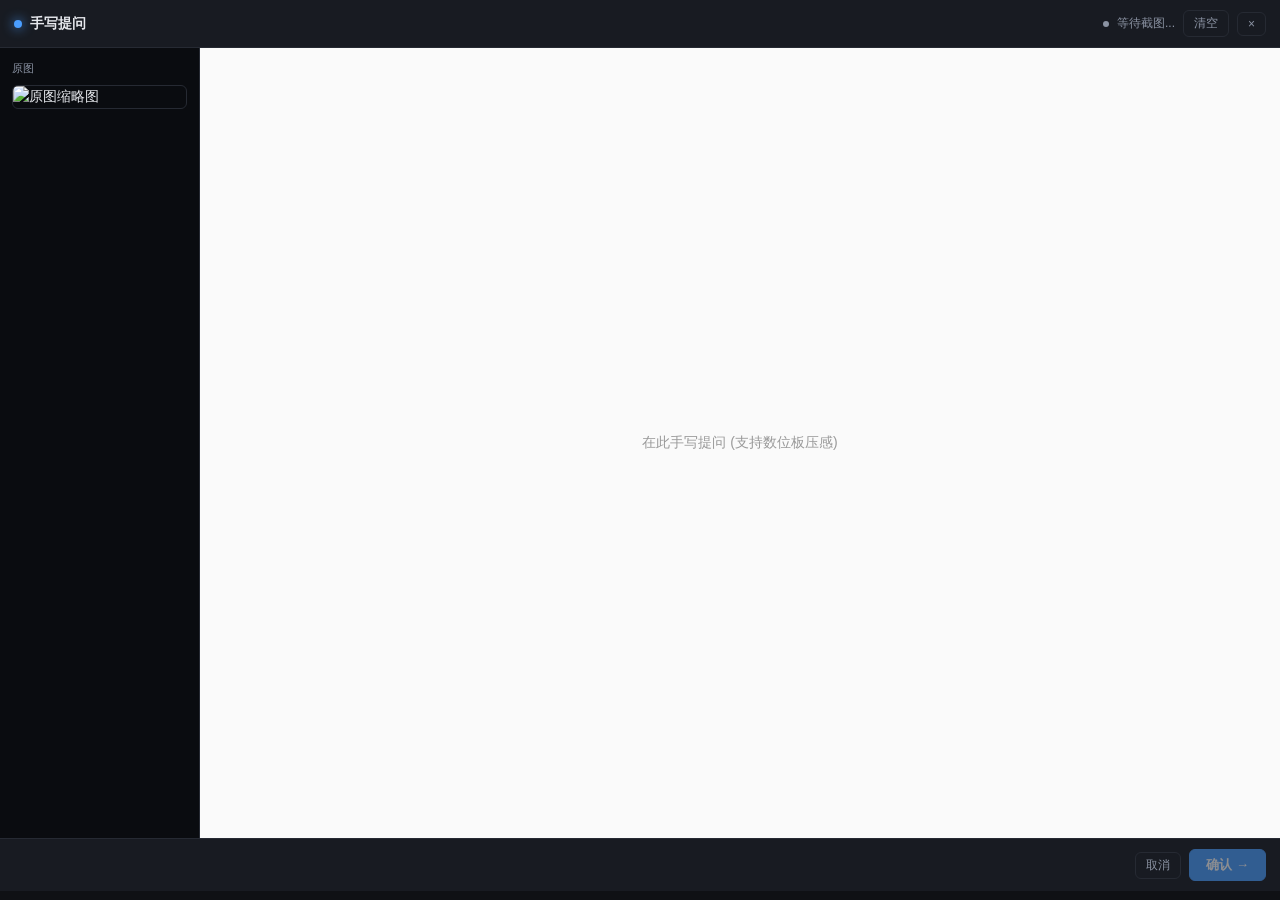
==== ui/ink.html @ 26ea1639 "Ink flow: screenshot → handwriting window → OCR + QA Adds a third global hotkey (default Ctrl+Shift+" ====
<!doctype html>
<html lang="zh-CN">
  <head>
    <meta charset="UTF-8" />
    <meta name="viewport" content="width=device-width, initial-scale=1.0" />
    <title>rs-sc · 手写提问</title>
    <link rel="stylesheet" href="./styles.css" />
  </head>
  <body>
    <header class="ink-header">
      <span class="dot"></span>
      <span class="title">手写提问</span>
      <span id="status" class="status info">等待截图...</span>
      <button id="clear-btn" class="ghost" title="清空画板">清空</button>
      <button id="close-btn" class="ghost" title="关闭">×</button>
    </header>

    <main class="ink-body">
      <section id="thumb-pane" class="thumb-pane">
        <div class="thumb-label">原图</div>
        <img id="thumb" alt="原图缩略图" />
      </section>

      <section class="canvas-pane">
        <canvas id="ink" width="900" height="380"></canvas>
        <div id="empty-hint" class="empty-hint">在此手写提问 (支持数位板压感)</div>
      </section>
    </main>

    <footer class="ink-footer">
      <span id="recognized" class="recognized" hidden></span>
      <span class="spacer"></span>
      <button id="cancel-btn" class="ghost">取消</button>
      <button id="confirm-btn" class="primary" disabled>确认 →</button>
    </footer>

    <script src="./ink.js"></script>
  </body>
</html>
---- ui/styles.css ----
/* rs-sc result window — small floating card, no clutter */

:root {
  --bg: #0f1115;
  --card: #181b22;
  --line: #262a33;
  --text: #e7e9ee;
  --sub: #8b93a3;
  --accent: #4a9eff;
  --accent-soft: #4a9eff22;
}

* { box-sizing: border-box; margin: 0; padding: 0; }
html, body {
  width: 100%;
  height: 100%;
  background: var(--bg);
  color: var(--text);
  font-family: -apple-system, BlinkMacSystemFont, "Segoe UI", "PingFang SC",
               "Microsoft YaHei", "Noto Sans CJK SC", sans-serif;
  font-size: 14px;
  line-height: 1.55;
  overflow: hidden;
  user-select: text;
}

.result-header {
  display: flex;
  align-items: center;
  gap: 8px;
  padding: 10px 14px;
  background: var(--card);
  border-bottom: 1px solid var(--line);
}

.result-header .dot {
  width: 8px;
  height: 8px;
  border-radius: 50%;
  background: var(--accent);
  box-shadow: 0 0 12px var(--accent);
}

.result-header .title {
  flex: 1;
  font-weight: 600;
  letter-spacing: 0.4px;
}

.ghost {
  background: transparent;
  border: 1px solid var(--line);
  color: var(--sub);
  padding: 4px 10px;
  border-radius: 6px;
  cursor: pointer;
  font-size: 12px;
  transition: color .15s, border-color .15s, background .15s;
}
.ghost:hover { color: var(--text); border-color: var(--accent); background: var(--accent-soft); }

/* Pin button — accent-colored when the window is always-on-top */
.ghost.pinned {
  color: var(--accent);
  border-color: var(--accent);
  background: var(--accent-soft);
}
.ghost.pinned:hover { color: var(--accent); filter: brightness(1.1); }

.result-body {
  display: flex;
  height: calc(100% - 80px);
}

.text-pane {
  flex: 1;
  padding: 16px 18px;
  overflow: auto;
  scrollbar-width: thin;
}

.image-pane {
  width: 40%;
  min-width: 160px;
  border-left: 1px solid var(--line);
  background: #0a0c10;
  display: flex;
  align-items: center;
  justify-content: center;
  padding: 10px;
  overflow: hidden;
}
.image-pane img {
  max-width: 100%;
  max-height: 100%;
  border-radius: 6px;
  border: 1px solid var(--line);
  object-fit: contain;
}

.status {
  color: var(--sub);
  font-size: 13px;
}
.status::before {
  content: "";
  display: inline-block;
  width: 6px;
  height: 6px;
  border-radius: 50%;
  background: var(--sub);
  margin-right: 8px;
  vertical-align: middle;
  animation: pulse 1.2s ease-in-out infinite;
}
@keyframes pulse {
  0%, 100% { opacity: 0.35; }
  50%      { opacity: 1.0;  }
}
.status-error {
  color: #f0a0a0;
  background: #2a1212;
  margin: -16px -18px 16px;
  padding: 14px 18px;
  border-bottom: 1px solid #6e1f1f;
}
.status-error::before { background: #f0a0a0; animation: none; }

.result {
  font-size: 15px;
  white-space: pre-wrap;
  word-break: break-word;
  color: var(--text);
}

.result-footer {
  position: absolute;
  bottom: 0;
  left: 0;
  right: 0;
  padding: 8px 14px;
  background: var(--card);
  border-top: 1px solid var(--line);
  color: var(--sub);
  font-size: 11px;
}
.result-footer kbd {
  background: var(--bg);
  border: 1px solid var(--line);
  border-radius: 4px;
  padding: 1px 5px;
  margin: 0 1px;
  font-family: inherit;
  font-size: 10px;
}

button:focus-visible { outline: 2px solid var(--accent); outline-offset: 1px; }

/* ── Settings window ────────────────────────────────────────────────────────── */

.settings-body {
  display: flex;
  flex-direction: column;
  height: 100%;
}

.settings-header {
  display: flex;
  flex-direction: column;
  gap: 2px;
  padding: 14px 18px 10px;
  border-bottom: 1px solid var(--line);
  background: var(--card);
}
.settings-header .title { font-weight: 700; font-size: 15px; }
.settings-header .subtitle { color: var(--sub); font-size: 11px; }

.settings-body-main {
  flex: 1;
  padding: 14px 18px 4px;
  overflow: auto;
  scrollbar-width: thin;
}

.settings-body-main .field { margin-bottom: 12px; }
.settings-body-main label {
  display: block;
  font-size: 12px;
  font-weight: 600;
  color: var(--sub);
  margin-bottom: 4px;
  letter-spacing: 0.3px;
}

.settings-body-main input[type="text"],
.settings-body-main input[type="url"],
.settings-body-main input[type="password"],
.settings-body-main textarea {
  width: 100%;
  background: var(--bg);
  border: 1px solid var(--line);
  border-radius: 6px;
  padding: 7px 10px;
  color: var(--text);
  font-family: inherit;
  font-size: 13px;
  transition: border-color .15s, background .15s;
}
.settings-body-main input:focus,
.settings-body-main textarea:focus {
  outline: none;
  border-color: var(--accent);
  background: #13161c;
}
.settings-body-main textarea { resize: vertical; min-height: 56px; line-height: 1.45; }

.settings-body-main .hint {
  font-size: 11px;
  color: var(--sub);
  margin-top: 4px;
  line-height: 1.45;
}
.settings-body-main .hint code {
  background: #0a0c10;
  border: 1px solid var(--line);
  padding: 0 4px;
  border-radius: 3px;
  font-size: 10.5px;
  color: var(--text);
}

.input-row {
  display: flex;
  gap: 6px;
  align-items: stretch;
}
.input-row input { flex: 1; }

.chips {
  display: flex;
  flex-wrap: wrap;
  gap: 6px;
  margin-top: 6px;
}
.chip {
  background: transparent;
  border: 1px solid var(--line);
  color: var(--sub);
  padding: 3px 9px;
  border-radius: 999px;
  cursor: pointer;
  font-size: 11px;
  transition: color .15s, border-color .15s, background .15s;
}
.chip:hover { color: var(--text); border-color: var(--accent); background: var(--accent-soft); }

.ghost.small { font-size: 11px; padding: 3px 9px; }

button.recording {
  background: var(--accent-soft);
  color: var(--accent);
  border-color: var(--accent);
}

.settings-footer {
  display: flex;
  gap: 8px;
  padding: 12px 18px;
  border-top: 1px solid var(--line);
  background: var(--card);
}
.settings-footer .spacer { flex: 1; }

button.primary {
  background: var(--accent);
  border: 1px solid var(--accent);
  color: #fff;
  padding: 6px 16px;
  border-radius: 6px;
  cursor: pointer;
  font-size: 13px;
  font-weight: 600;
  transition: filter .15s;
}
button.primary:hover:not(:disabled) { filter: brightness(1.1); }
button.primary:disabled { opacity: 0.5; cursor: not-allowed; }

/* ── Status bar (used by settings + result if needed) ──────────────────────── */

.status-bar {
  margin: 0 0 10px;
  padding: 7px 10px;
  border-radius: 6px;
  font-size: 12px;
  border: 1px solid var(--line);
  background: #13161c;
  color: var(--text);
}
.status-bar.ok    { border-color: #1f6e3b; color: #6fd295; background: #11251a; }
.status-bar.error { border-color: #6e1f1f; color: #f0a0a0; background: #2a1212; }
.status-bar.info  { color: var(--sub); }

/* ── Ink (handwriting) window ────────────────────────────────────────────── */

.ink-header {
  display: flex;
  align-items: center;
  gap: 8px;
  padding: 10px 14px;
  background: var(--card);
  border-bottom: 1px solid var(--line);
}
.ink-header .dot {
  width: 8px;
  height: 8px;
  border-radius: 50%;
  background: var(--accent);
  box-shadow: 0 0 12px var(--accent);
}
.ink-header .title { font-weight: 600; }
.ink-header .status {
  flex: 1;
  text-align: right;
  font-size: 12px;
  color: var(--sub);
  white-space: nowrap;
  overflow: hidden;
  text-overflow: ellipsis;
}
.ink-header .status.ok    { color: #6fd295; }
.ink-header .status.error { color: #f0a0a0; }
.ink-header .status.info  { color: var(--sub); }

.ink-body {
  display: flex;
  height: calc(100% - 110px);
  gap: 0;
}

.thumb-pane {
  width: 200px;
  flex-shrink: 0;
  background: #0a0c10;
  border-right: 1px solid var(--line);
  padding: 12px;
  display: flex;
  flex-direction: column;
  gap: 8px;
}
.thumb-label {
  font-size: 11px;
  color: var(--sub);
  letter-spacing: 0.4px;
  text-transform: uppercase;
}
.thumb-pane img {
  max-width: 100%;
  max-height: 100%;
  border-radius: 6px;
  border: 1px solid var(--line);
  object-fit: contain;
}

.canvas-pane {
  flex: 1;
  position: relative;
  background: #fafafa;
  overflow: hidden;
}
.canvas-pane canvas {
  display: block;
  position: absolute;
  inset: 1px;
  touch-action: none; /* prevent scroll/zoom on pen drag */
  cursor: crosshair;
}
.empty-hint {
  position: absolute;
  inset: 0;
  display: flex;
  align-items: center;
  justify-content: center;
  color: #999;
  font-size: 14px;
  pointer-events: none;
  user-select: none;
}

.ink-footer {
  display: flex;
  align-items: center;
  gap: 8px;
  padding: 10px 14px;
  background: var(--card);
  border-top: 1px solid var(--line);
}
.ink-footer .recognized {
  color: var(--accent);
  font-size: 12px;
  max-width: 60%;
  overflow: hidden;
  text-overflow: ellipsis;
  white-space: nowrap;
}
.ink-footer .spacer { flex: 1; }
button.primary { /* defined in settings section */ }
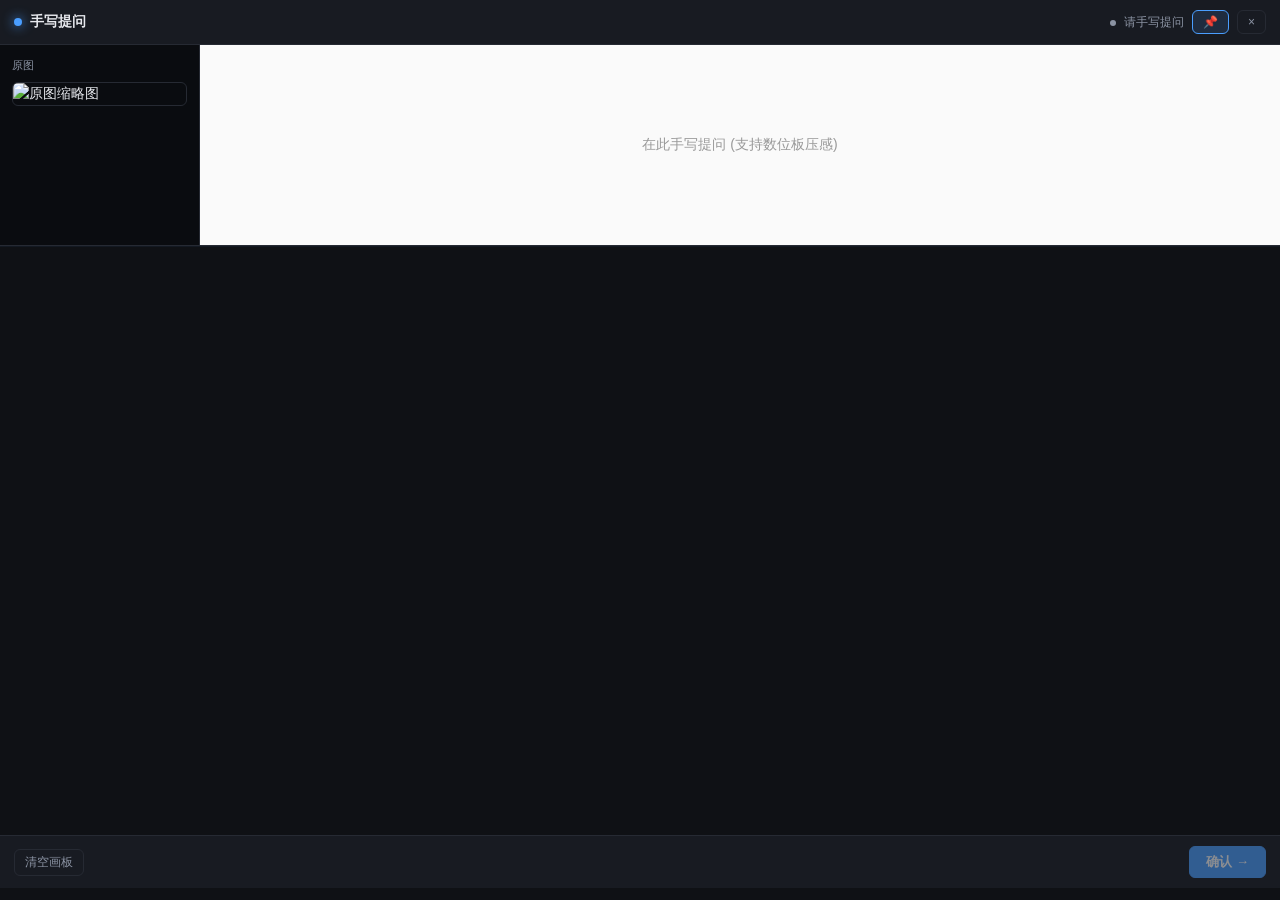
==== commit c210adfd: "Merge ink + result windows into single unified ink window User feedback: "不要两个窗口" — having the ink w" ====
--- a/ui/ink.html
+++ b/ui/ink.html
@@ -10,30 +10,44 @@
     <header class="ink-header">
       <span class="dot"></span>
       <span class="title">手写提问</span>
-      <span id="status" class="status info">等待截图...</span>
-      <button id="clear-btn" class="ghost" title="清空画板">清空</button>
+      <span id="thought-badge" class="thought-badge" hidden>思考过</span>
+      <span id="status" class="status info">请手写提问</span>
+      <button id="pin-btn" class="ghost pinned" title="取消置顶">📌</button>
       <button id="close-btn" class="ghost" title="关闭">×</button>
     </header>
 
     <main class="ink-body">
-      <section id="thumb-pane" class="thumb-pane">
-        <div class="thumb-label">原图</div>
-        <img id="thumb" alt="原图缩略图" />
+      <!-- 提问区:原图 + 画板(始终展开,用户持续写) -->
+      <section class="ask-pane">
+        <div class="thumb-pane">
+          <div class="thumb-label">原图</div>
+          <img id="thumb" alt="原图缩略图" />
+        </div>
+        <div class="canvas-pane">
+          <canvas id="ink" width="900" height="380"></canvas>
+          <div id="empty-hint" class="empty-hint">在此手写提问 (支持数位板压感)</div>
+        </div>
       </section>
 
-      <section class="canvas-pane">
-        <canvas id="ink" width="900" height="380"></canvas>
-        <div id="empty-hint" class="empty-hint">在此手写提问 (支持数位板压感)</div>
+      <!-- 回答区:默认折叠,AI 答完展开,后续可继续追问 -->
+      <section id="answer-pane" class="answer-pane" aria-live="polite">
+        <div class="answer-inner">
+          <div class="answer-meta">
+            <span id="recognized" class="recognized" hidden></span>
+            <button id="copy-btn" class="ghost small" title="复制回答" hidden>复制</button>
+          </div>
+          <pre id="result" class="result" hidden></pre>
+          <p id="answer-status" class="answer-status"></p>
+        </div>
       </section>
     </main>
 
     <footer class="ink-footer">
-      <span id="recognized" class="recognized" hidden></span>
+      <button id="clear-btn" class="ghost">清空画板</button>
       <span class="spacer"></span>
-      <button id="cancel-btn" class="ghost">取消</button>
       <button id="confirm-btn" class="primary" disabled>确认 →</button>
     </footer>
 
     <script src="./ink.js"></script>
   </body>
-</html>+</html>
--- a/ui/styles.css
+++ b/ui/styles.css
@@ -67,6 +67,27 @@
 }
 .ghost.pinned:hover { color: var(--accent); filter: brightness(1.1); }
 
+/* "Reasoned" badge — shown briefly when a model emitted a `` block
+   that the backend stripped. We never show the trace, just a soft
+   flash to confirm "the model thought about it before answering". */
+.thought-badge {
+  font-size: 11px;
+  padding: 3px 8px;
+  border-radius: 999px;
+  background: var(--accent-soft);
+  color: var(--accent);
+  border: 1px solid var(--accent);
+  letter-spacing: 0.3px;
+}
+.thought-badge.flash {
+  animation: thought-flash 1.2s ease-out;
+}
+@keyframes thought-flash {
+  0%   { transform: scale(0.6); opacity: 0; }
+  20%  { transform: scale(1.15); opacity: 1; }
+  100% { transform: scale(1.0); opacity: 1; }
+}
+
 .result-body {
   display: flex;
   height: calc(100% - 80px);
@@ -333,8 +354,19 @@
 
 .ink-body {
   display: flex;
+  flex-direction: column;
   height: calc(100% - 110px);
   gap: 0;
+  overflow: hidden;
+}
+
+/* ── Ask pane: thumbnail + canvas, always visible ──────────────────── */
+
+.ask-pane {
+  flex: 0 0 auto;       /* shrink-to-fit, never grow */
+  display: flex;
+  min-height: 0;
+  border-bottom: 1px solid var(--line);
 }
 
 .thumb-pane {
@@ -346,6 +378,7 @@
   display: flex;
   flex-direction: column;
   gap: 8px;
+  overflow: hidden;
 }
 .thumb-label {
   font-size: 11px;
@@ -366,6 +399,7 @@
   position: relative;
   background: #fafafa;
   overflow: hidden;
+  min-height: 200px;
 }
 .canvas-pane canvas {
   display: block;
@@ -386,6 +420,88 @@
   user-select: none;
 }
 
+/* ── Answer pane: collapsed by default, slides open on AI reply ─────── */
+/*
+ * The answer area lives below the ask pane in the same window. When the
+ * AI responds, JS toggles `.open` and CSS animates the height in. This
+ * keeps the write surface stable (no reflow while the user is still
+ * drawing) while making the answer pop in front of the user without
+ * needing a separate popup window.
+ */
+
+.answer-pane {
+  flex: 0 0 0;
+  max-height: 0;
+  overflow: hidden;
+  background: #131922;
+  border-top: 1px solid transparent;
+  transition:
+    flex 280ms cubic-bezier(.2,.8,.2,1),
+    max-height 280ms cubic-bezier(.2,.8,.2,1),
+    border-color 280ms ease;
+  display: flex;
+}
+.answer-pane.open {
+  flex: 0 0 auto;
+  max-height: 60vh;     /* hard cap so a huge answer doesn't eat the ask pane */
+  border-top-color: var(--line);
+}
+
+.answer-inner {
+  padding: 14px 18px 16px;
+  width: 100%;
+  display: flex;
+  flex-direction: column;
+  gap: 8px;
+  overflow-y: auto;
+}
+
+.answer-meta {
+  display: flex;
+  align-items: center;
+  gap: 12px;
+  font-size: 11px;
+  color: var(--sub);
+  letter-spacing: 0.3px;
+}
+.answer-meta .recognized {
+  flex: 1;
+  overflow: hidden;
+  text-overflow: ellipsis;
+  white-space: nowrap;
+  color: var(--accent);
+}
+.answer-meta #copy-btn { white-space: nowrap; }
+
+.answer-pane .result {
+  margin: 0;
+  font-family: -apple-system, "PingFang SC", "Microsoft YaHei", "Segoe UI", sans-serif;
+  font-size: 14px;
+  line-height: 1.6;
+  white-space: pre-wrap;
+  word-break: break-word;
+  color: var(--text);
+}
+
+.answer-status {
+  font-size: 12px;
+  margin: 0;
+  padding: 6px 10px;
+  border-radius: 6px;
+}
+.answer-status.info {
+  background: #13161c;
+  color: var(--sub);
+}
+.answer-status.ok {
+  background: #11251a;
+  color: #6fd295;
+}
+.answer-status.error {
+  background: #2a1212;
+  color: #f0a0a0;
+}
+
 .ink-footer {
   display: flex;
   align-items: center;
@@ -394,13 +510,8 @@
   background: var(--card);
   border-top: 1px solid var(--line);
 }
-.ink-footer .recognized {
-  color: var(--accent);
-  font-size: 12px;
-  max-width: 60%;
-  overflow: hidden;
-  text-overflow: ellipsis;
-  white-space: nowrap;
-}
 .ink-footer .spacer { flex: 1; }
-button.primary { /* defined in settings section */ }+button.primary { /* defined in settings section */ }
+
+/* The .thought-badge rule is defined earlier (near the top, shared between
+   the result and ink windows). No duplicate needed here. */
